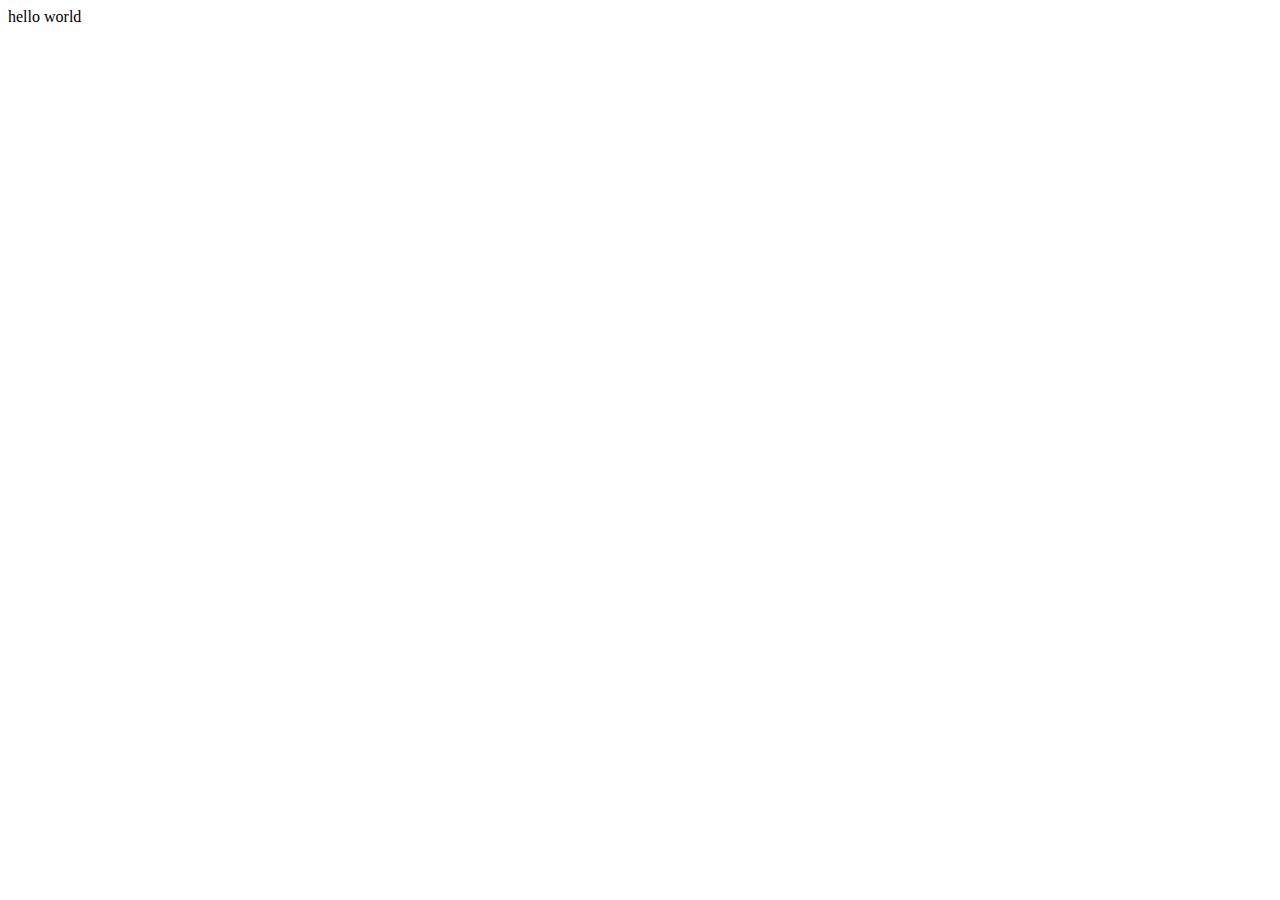
==== index.html @ 14ca7d3f "asdf" ====
<!DOCTYPE html>
<html lang="en">
  <head>
    <meta charset="UTF-8" />
    <meta http-equiv="X-UA-Compatible" content="IE=edge" />
    <meta name="viewport" content="width=device-width, initial-scale=1.0" />
    <title>noob jp</title>
  </head>
  <body>
    <div class="tae">
      <div class="henlo">

        hello world
      </div>
    </div>
  </body>
</html>
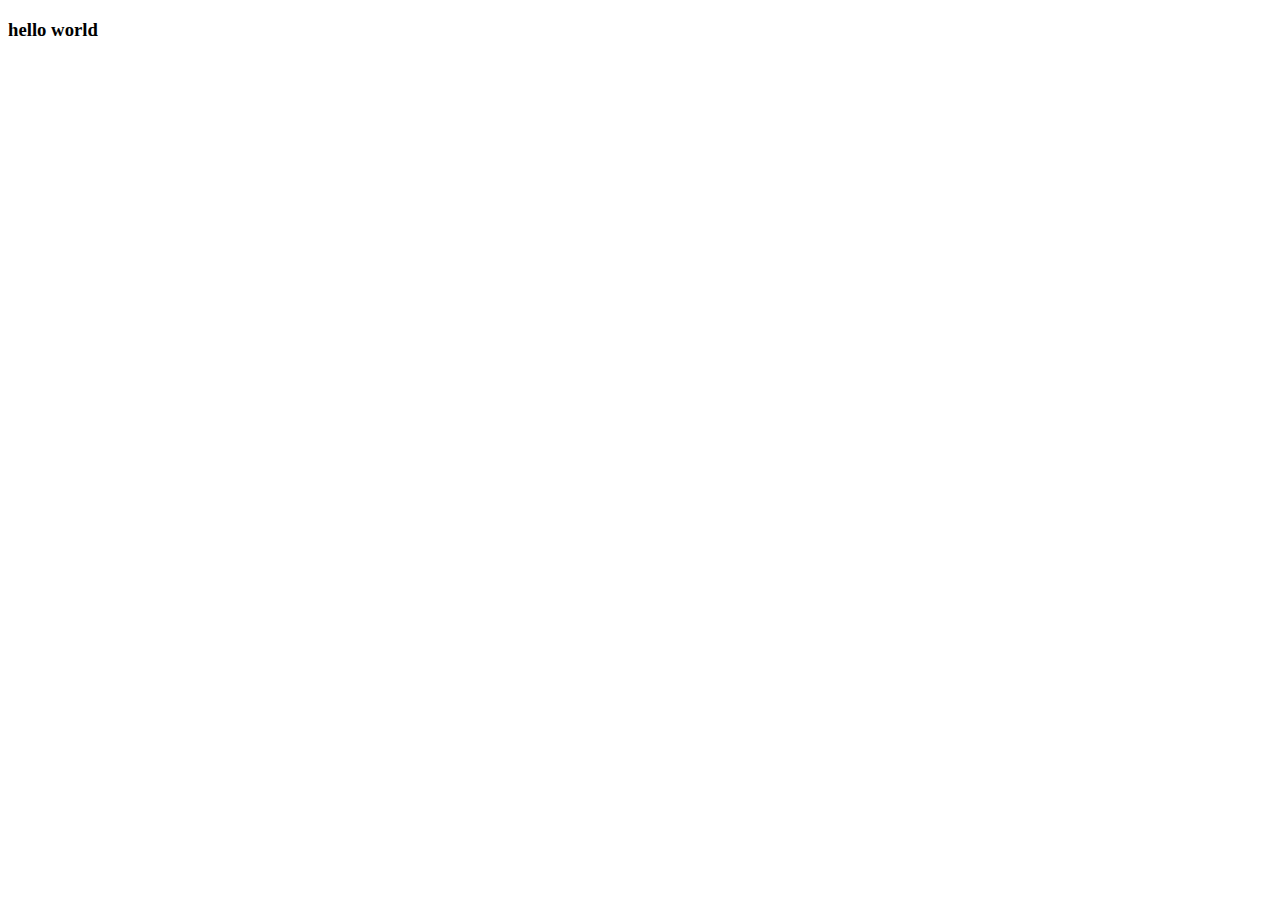
==== commit ec435715: "pinaltan sa h3" ====
--- a/index.html
+++ b/index.html
@@ -9,8 +9,7 @@
   <body>
     <div class="tae">
       <div class="henlo">
-
-        hello world
+        <h3>hello world</h3>
       </div>
     </div>
   </body>
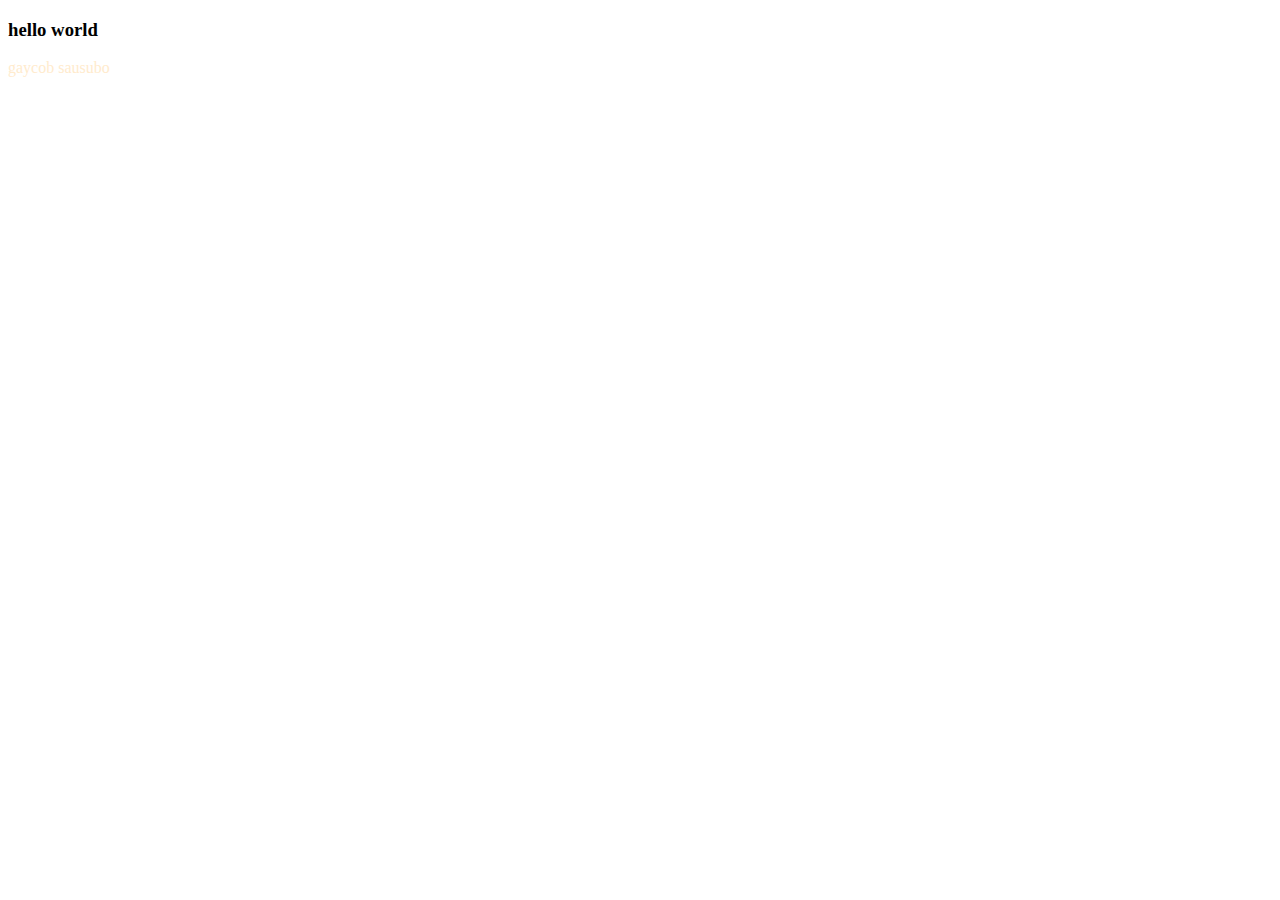
==== commit bc2ec404: "Color dalmond paragraph" ====
--- a/index.html
+++ b/index.html
@@ -10,6 +10,8 @@
     <div class="tae">
       <div class="henlo">
         <h3>hello world</h3>
+
+        <p style="color: blanchedalmond">gaycob sausubo</p>
       </div>
     </div>
   </body>
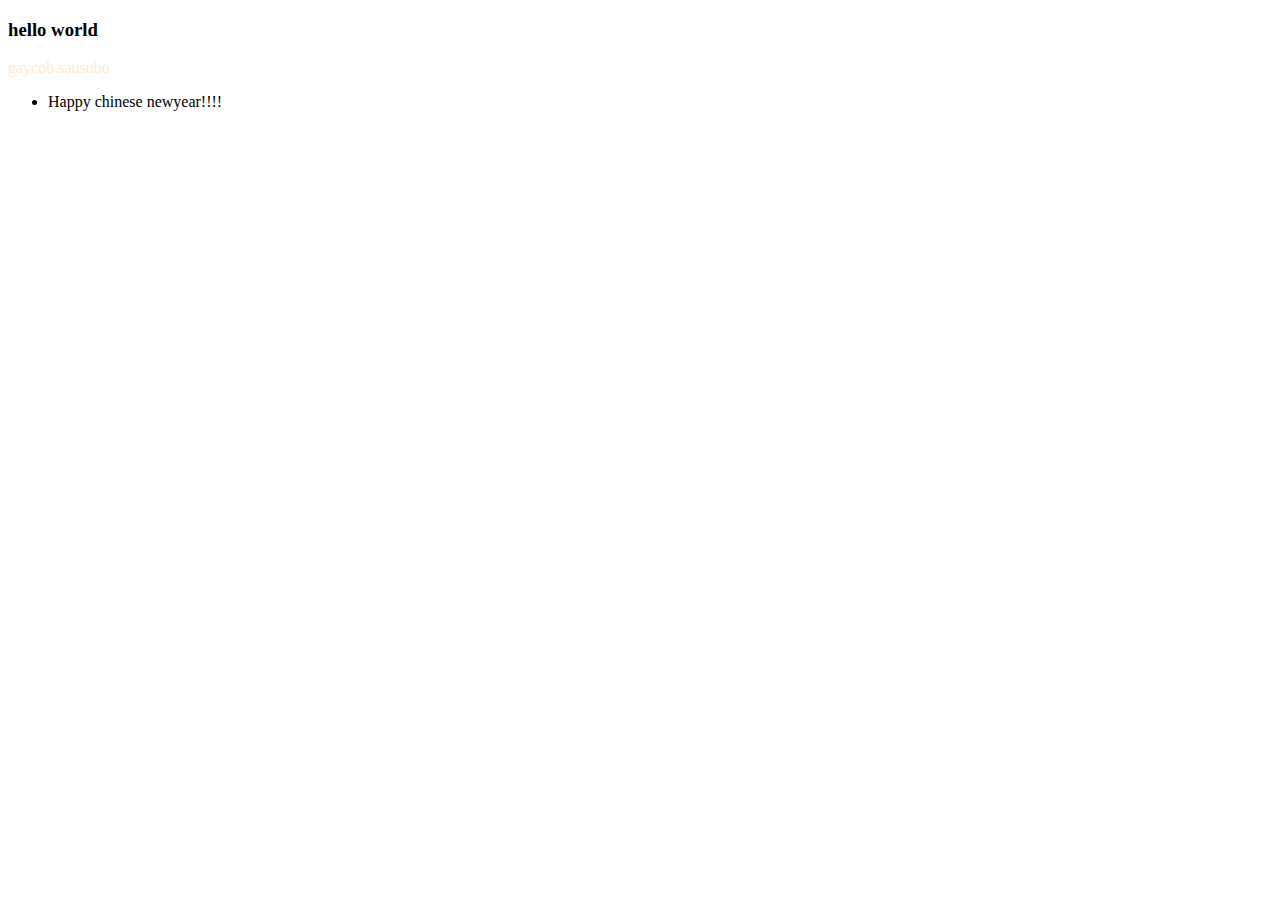
==== commit 403a9795: "Chinese New Year" ====
--- a/index.html
+++ b/index.html
@@ -12,6 +12,10 @@
         <h3>hello world</h3>
 
         <p style="color: blanchedalmond">gaycob sausubo</p>
+
+        <ul>
+          <li>Happy chinese newyear!!!!</li>
+        </ul>
       </div>
     </div>
   </body>
